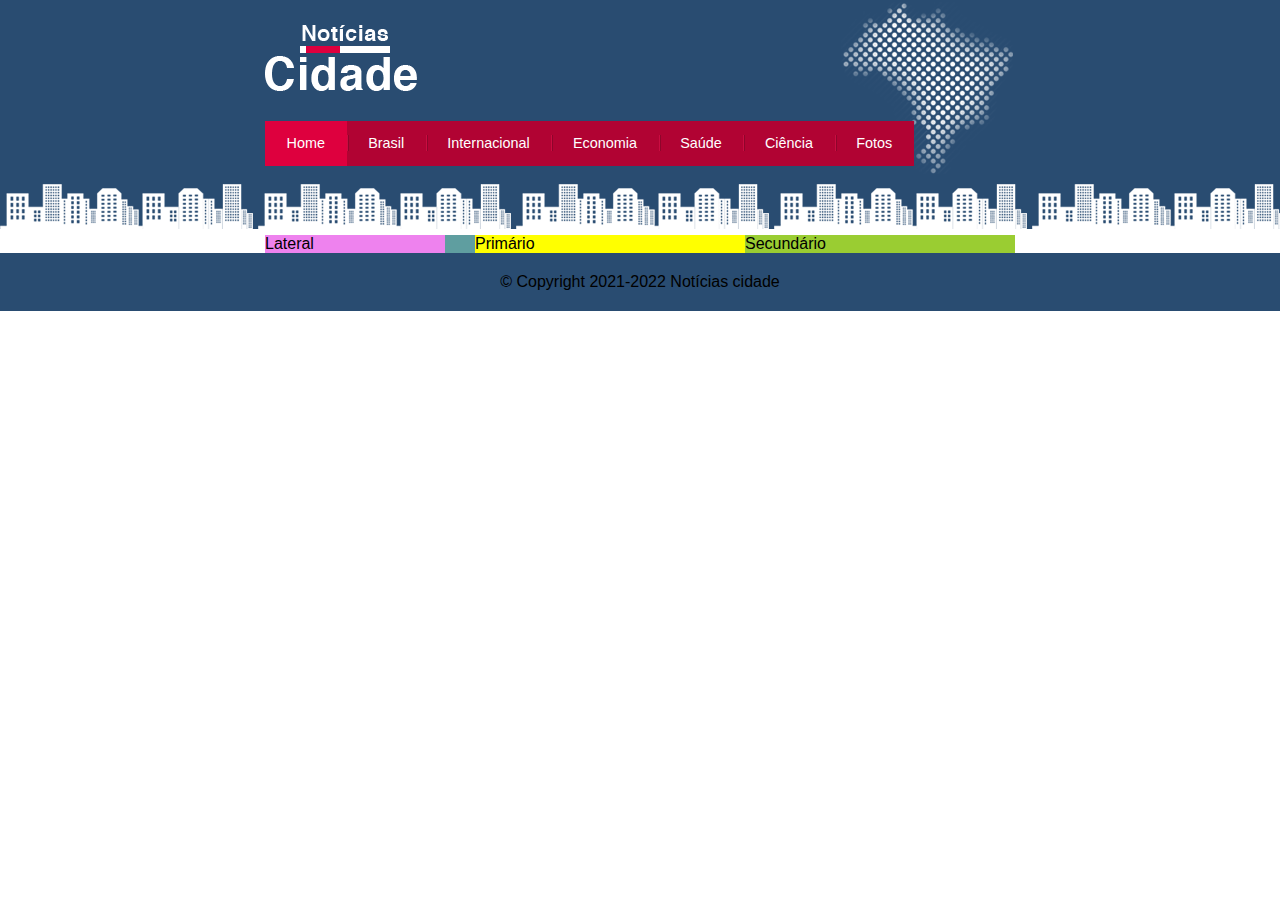
==== index.html @ 70eda928 "Commit Inicial" ====
<!DOCTYPE html>
<html lang="pt-br">

<head>
    <meta charset="UTF-8">
    <meta http-equiv="X-UA-Compatible" content="IE=edge">
    <meta name="viewport" content="width=device-width, initial-scale=1.0">
    <link rel="stylesheet" type="text/css" href="resources/main.css">
    <title>Notícias cidade - Seu site de notícias</title>
</head>

<body class="home">
    <!-- Início container -->
    <div id="container">
        <!-- Início topo -->
        <div id="topo">
            <h1 class="logo">Notícias Cidade</h1>
            <ul id="navegacao">
                <li class="primeiro"><a id="home" href="index.html">Home</a></li>
                <li><a id="brasil" href="brasil/brasil.html">Brasil</a></li>
                <li><a id="internacional" href="internacional/internacional.html">Internacional</a></li>
                <li><a id="economia" href="economia/economia.html">Economia</a></li>
                <li><a id="saude" href="saude/saude.html">Saúde</a></li>
                <li><a id="ciencia" href="ciencias/ciencias.html">Ciência</a></li>
                <li><a id="fotos" href="fotos/fotos.html">Fotos</a></li>
            </ul>
        </div>
        <!-- Fim topo -->

        <!-- Início conteúdo -->
        <div id="conteudo">
            <div id="primario">Primário</div>
            <div id="secundario">Secundário</div>
            <div id="lateral">Lateral</div>
        </div>
        <!-- Fim conteúdo -->
    </div>
    <!-- Fim container -->

    <div id="container-rodape">
        &copy; Copyright 2021-2022 Notícias cidade
    </div>

</body>

</html>
---- resources/main.css ----
* {
    margin: 0;
    padding: 0;
}

body {
    background-color: burlywood;
    font-family: 'Trebuchet MS', Helvetica, sans-serif;
    background: #fff url(../resources/img/fundo.png) repeat-x;
}

/****** Layout ******/

#container {
    width: 750px;
    margin: 0 auto;
}

#topo {
    height: 150px;
    background: url(../resources/img/detalhe-topo.png) no-repeat right top;
    padding-top: 25px;
}

.logo {
    width: 152px;
    height: 66px;
    background: url(../resources/img/logo.png) no-repeat center;
    text-indent: -3000px;
}

/****** Barra de navegação ******/

ul {
    margin: 0;
    padding: 0;
    list-style: none;
}

#topo ul {
    background: #b10333;
    margin-top: 30px;
    float: left;
}

#topo ul li {
    float: left;
}

#topo ul a {
    font-size: 0.9em;
    display: block;
    padding: 0.5em 1.5em;
    line-height: 2.1em;
    text-decoration: none;
    color: #fff;
    background: url(../resources/img/divisor.png) no-repeat left center;
}

#topo ul .primeiro a {
    background: none;
}

#topo ul a:hover {
    color: #69001d;
}

body.home #navegacao a#home,
body.brasil #navegacao a#brasil,
body.internacional #navegacao a#internacional,
body.economia #navegacao a#economia,
body.saude #navegacao a#saude,
body.ciencia #navegacao a#ciencia,
body.fotos #navegacao a#fotos {
    color: #fff;
    background: #de003e;
    cursor: text;
}

/** Config do layout de três colunas **/

#conteudo {
    margin-top: 60px;
    display: flex;
    background: cadetblue;
}

#primario,
#secundario,
#lateral {
}

#primario,
#secundario {
    width: 270px;
}

#primario {
    background-color: yellow;
}

#secundario {
    background-color: yellowgreen;
}

#lateral {
    width: 180px;
    order: -1;
    margin-right: 30px;
    background-color: violet;
}

#container-rodape {
    background: #294c71;
    padding: 20px;
    clear: both;
    text-align: center;
}

#rodape {
    width: 750px;
    margin: 0 auto;
    color: #fff;
}
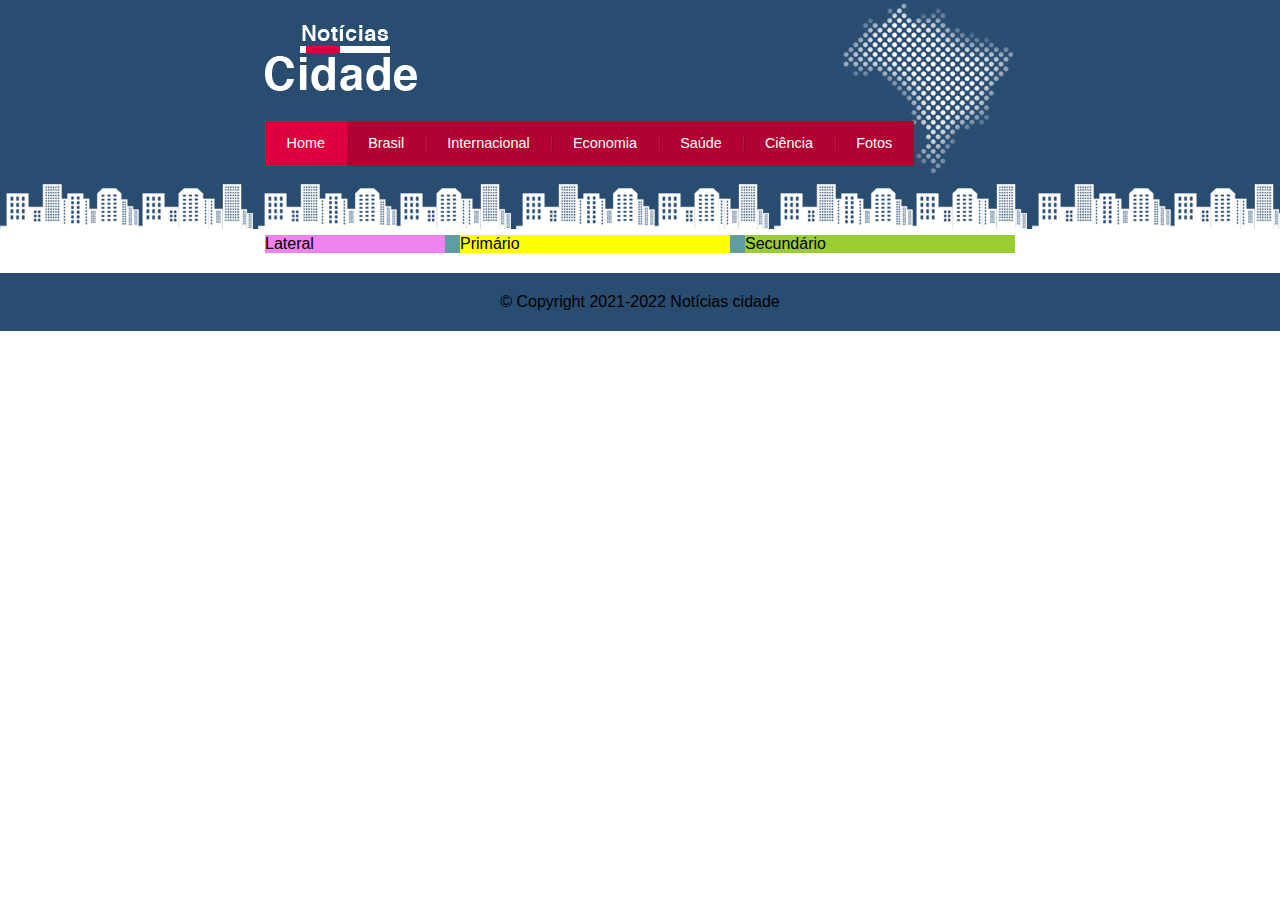
==== commit 0fe14a76: "Implementação de duas/uma colunas nas notícias" ====
--- a/index.html
+++ b/index.html
@@ -40,7 +40,6 @@
     <div id="container-rodape">
         &copy; Copyright 2021-2022 Notícias cidade
     </div>
-
 </body>
 
 </html>--- a/resources/main.css
+++ b/resources/main.css
@@ -40,11 +40,7 @@
 #topo ul {
     background: #b10333;
     margin-top: 30px;
-    float: left;
-}
-
-#topo ul li {
-    float: left;
+    display: inline-flex;
 }
 
 #topo ul a {
@@ -83,11 +79,7 @@
     margin-top: 60px;
     display: flex;
     background: cadetblue;
-}
-
-#primario,
-#secundario,
-#lateral {
+    margin-bottom: 20px;
 }
 
 #primario,
@@ -96,6 +88,19 @@
 }
 
 #primario {
+    background-color: yellow;
+    margin-right: 15px;
+}
+
+#duas-colunas #primario {
+    width: 555px;
+    margin-right: 0px;
+    background-color: yellow;
+}
+
+#uma-coluna #primario {
+    width: 750px;
+    margin: 0 auto;
     background-color: yellow;
 }
 
@@ -106,7 +111,7 @@
 #lateral {
     width: 180px;
     order: -1;
-    margin-right: 30px;
+    margin-right: 15px;
     background-color: violet;
 }
 
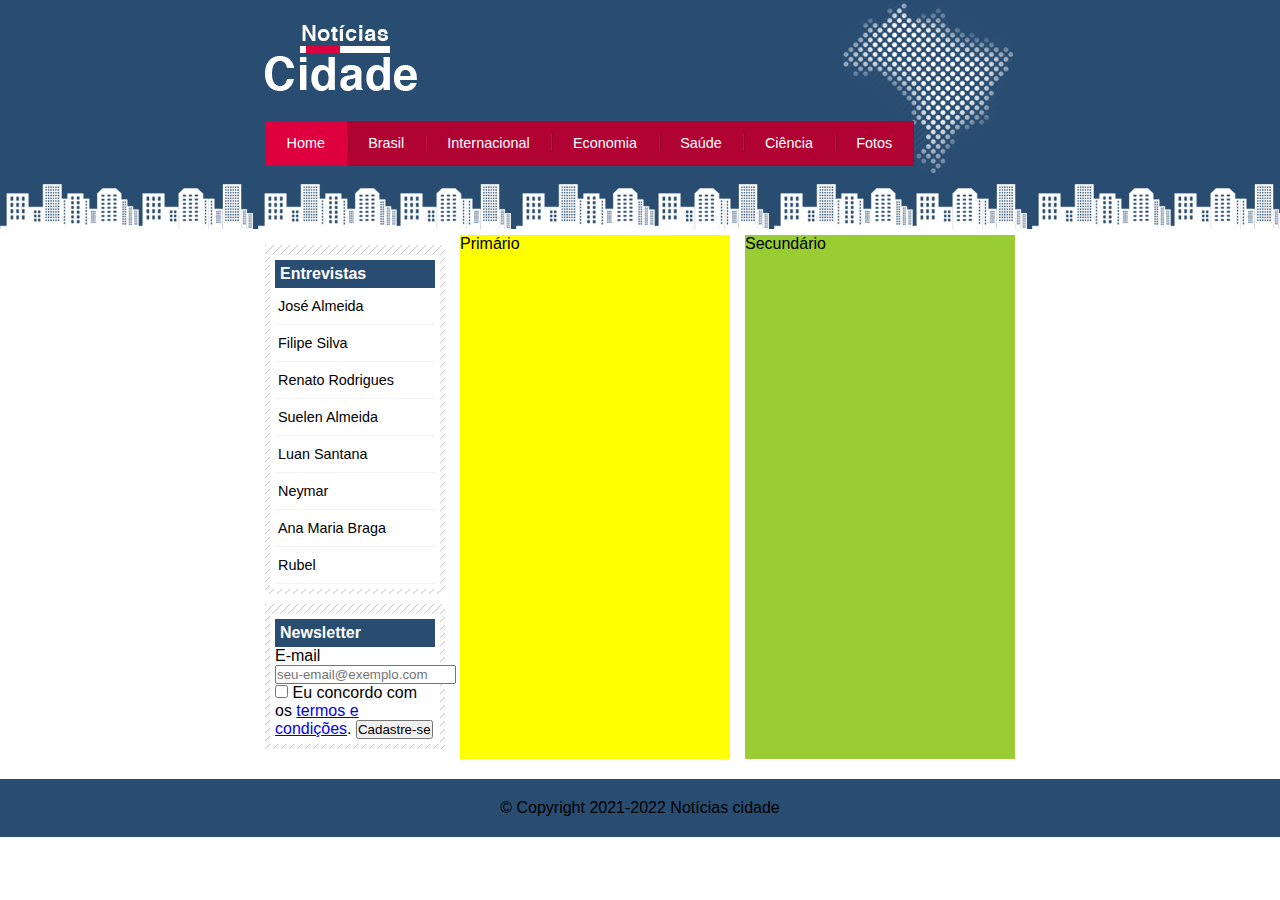
==== commit 57e27382: "Implementação do conteúdo da barra lateral" ====
--- a/index.html
+++ b/index.html
@@ -29,9 +29,48 @@
 
         <!-- Início conteúdo -->
         <div id="conteudo">
+            <!-- Início Primário -->
             <div id="primario">Primário</div>
+            <!-- Fim primário -->
+
+            <!-- Início secundário -->
             <div id="secundario">Secundário</div>
-            <div id="lateral">Lateral</div>
+            <!-- Fim secundário -->
+
+            <!-- Início lateral -->
+            <div id="lateral">
+                <div class="caixa">
+                    <div class="caixa-conteudo">
+                        <h2>Entrevistas</h2>
+                        <ul>
+                            <li><a href="#">José Almeida</a></li>
+                            <li><a href="#">Filipe Silva</a></li>
+                            <li><a href="#">Renato Rodrigues</a></li>
+                            <li><a href="#">Suelen Almeida</a></li>
+                            <li><a href="#">Luan Santana</a></li>
+                            <li><a href="#">Neymar</a></li>
+                            <li><a href="#">Ana Maria Braga</a></li>
+                            <li><a href="#">Rubel</a></li>
+                        </ul>
+                    </div>
+                </div>
+
+                <div class="caixa">
+                    <div class="caixa-conteudo">
+                        <h2>Newsletter</h2>
+                        <form>
+                            <label for="email">E-mail</label>
+                            <input type="email" placeholder="seu-email@exemplo.com">
+
+                            <input type="checkbox" name="termos" id="termos">
+                            <label for="termos">Eu concordo com os <a href="#">termos e condições</a>.</label>
+
+                            <button type="submit">Cadastre-se</button>
+                        </form>
+                    </div>
+                </div>
+            </div>
+            <!-- Fim lateral -->
         </div>
         <!-- Fim conteúdo -->
     </div>
--- a/resources/main.css
+++ b/resources/main.css
@@ -78,7 +78,6 @@
 #conteudo {
     margin-top: 60px;
     display: flex;
-    background: cadetblue;
     margin-bottom: 20px;
 }
 
@@ -92,18 +91,6 @@
     margin-right: 15px;
 }
 
-#duas-colunas #primario {
-    width: 555px;
-    margin-right: 0px;
-    background-color: yellow;
-}
-
-#uma-coluna #primario {
-    width: 750px;
-    margin: 0 auto;
-    background-color: yellow;
-}
-
 #secundario {
     background-color: yellowgreen;
 }
@@ -112,8 +99,25 @@
     width: 180px;
     order: -1;
     margin-right: 15px;
-    background-color: violet;
 }
+
+/** Config do layout de duas colunas **/
+
+#duas-colunas #primario {
+    width: 555px;
+    margin-right: 0px;
+    background-color: yellow;
+}
+
+/** Config do layout de uma coluna **/
+
+#uma-coluna #primario {
+    width: 750px;
+    margin: 0 auto;
+    background-color: yellow;
+}
+
+/** Rodapé **/
 
 #container-rodape {
     background: #294c71;
@@ -126,4 +130,42 @@
     width: 750px;
     margin: 0 auto;
     color: #fff;
+}
+
+/** Caixa **/
+.caixa {
+    margin: 10px 0;
+    padding: 5px;
+    background: #f3f3f3 url(../resources/img/fundo-caixa.png);
+}
+
+h2 {
+    font-size: 1em;
+    background: #294c71;
+    color: #fff;
+    padding: 5px;
+}
+
+.caixa-conteudo {
+    background: #fff;
+    padding: 5px;
+    margin-top: 5px;
+}
+
+/*** Outras configs ***/
+
+#lateral ul a {
+    font-size: 0.9em;
+    padding: 3px;
+    display: block;
+    line-height: 30px;
+    color: #000;
+    text-decoration: none;
+    border-bottom: 1px solid #f3f3f3;
+}
+
+#lateral ul a:hover {
+    background: #f9f9f9 url(../resources/img/marcador.png) no-repeat left center;
+    color: #a1a1a1;
+    padding-left: 20px;
 }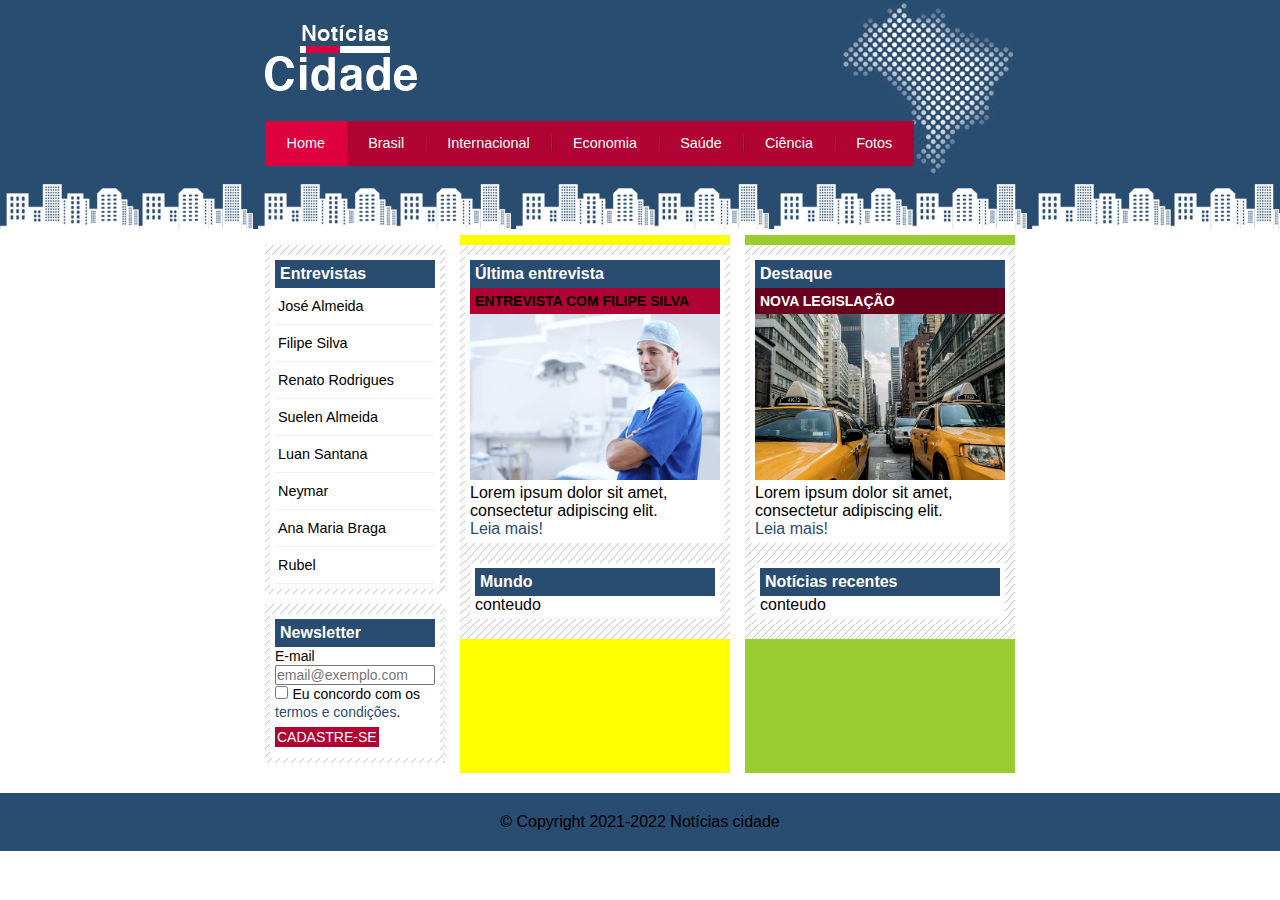
==== commit c069c8a1: "novas implementações" ====
--- a/index.html
+++ b/index.html
@@ -30,11 +30,46 @@
         <!-- Início conteúdo -->
         <div id="conteudo">
             <!-- Início Primário -->
-            <div id="primario">Primário</div>
+            <div id="primario">
+                <div class="caixa">
+                    <div class="caixa-conteudo">
+                        <h2>Última entrevista</h2>
+                        <h4 class="entrevista">ENTREVISTA COM FILIPE SILVA</h4>
+                        <img src="resources/img/doutor.jpg" alt="" width="250px">
+                        <p>Lorem ipsum dolor sit amet, consectetur adipiscing elit.</p>
+                        <a href="#">Leia mais!</a>
+                    </div>
+
+                    <div class="caixa">
+                        <div class="caixa-conteudo">
+                            <h2>Mundo</h2>
+                            conteudo
+                        </div>
+                    </div>
+                </div>
+            </div>
             <!-- Fim primário -->
 
             <!-- Início secundário -->
-            <div id="secundario">Secundário</div>
+            <div id="secundario">
+                <div class="caixa">
+                    <div class="caixa-conteudo">
+                        <h2>Destaque</h2>
+                        <h4 class="destaque">NOVA LEGISLAÇÃO</h4>
+                        <img src="resources/img/taxi.jpg" alt="" width="250px">
+                        <p>Lorem ipsum dolor sit amet, consectetur adipiscing elit.</p>
+                        <a href="#">Leia mais!</a>
+                    </div>
+
+                    <div class="caixa">
+                        <div class="caixa-conteudo">
+                            <h2>Notícias recentes</h2>
+                            conteudo
+                        </div>
+                    </div>
+
+                </div>
+            </div>
             <!-- Fim secundário -->
 
             <!-- Início lateral -->
@@ -59,13 +94,17 @@
                     <div class="caixa-conteudo">
                         <h2>Newsletter</h2>
                         <form>
-                            <label for="email">E-mail</label>
-                            <input type="email" placeholder="seu-email@exemplo.com">
-
-                            <input type="checkbox" name="termos" id="termos">
-                            <label for="termos">Eu concordo com os <a href="#">termos e condições</a>.</label>
-
-                            <button type="submit">Cadastre-se</button>
+                            <div>
+                                <label>E-mail</label>
+                                <input type="email" placeholder="email@exemplo.com">
+                            </div>
+                            <div>
+                                <input type="checkbox" name="termos" id="termos">
+                                <label for="termos">Eu concordo com os <a href="#">termos e condições</a>.</label>
+                            </div>
+                            <div class="botao">
+                                <button type="submit">CADASTRE-SE</button>
+                            </div>
                         </form>
                     </div>
                 </div>
--- a/resources/main.css
+++ b/resources/main.css
@@ -146,6 +146,46 @@
     padding: 5px;
 }
 
+h4 {
+    padding: 5px;
+    font-size: 14px;
+}
+
+h4.entrevista {
+    background: #b10333;
+    color: #000;
+}
+
+h4.destaque {
+    background: #69001d;
+    color: #fff;
+}
+
+label,
+input,
+button {
+    font-size: 14px;
+}
+
+button {
+    margin: 5px auto;
+    margin: 6px 0;
+    padding: 1px;
+    background: #b10333;
+    color: #fff;
+    border: 1px solid #b10333;
+}
+
+button:hover {
+    background: #a1a1a1;
+    color: #000;
+    border: 1px solid #a1a1a1;
+}
+
+input[type="email"] {
+    width: 156px;
+}
+
 .caixa-conteudo {
     background: #fff;
     padding: 5px;
@@ -153,6 +193,11 @@
 }
 
 /*** Outras configs ***/
+
+a {
+    text-decoration: none;
+    color: #294c71;
+}
 
 #lateral ul a {
     font-size: 0.9em;
@@ -160,7 +205,6 @@
     display: block;
     line-height: 30px;
     color: #000;
-    text-decoration: none;
     border-bottom: 1px solid #f3f3f3;
 }
 
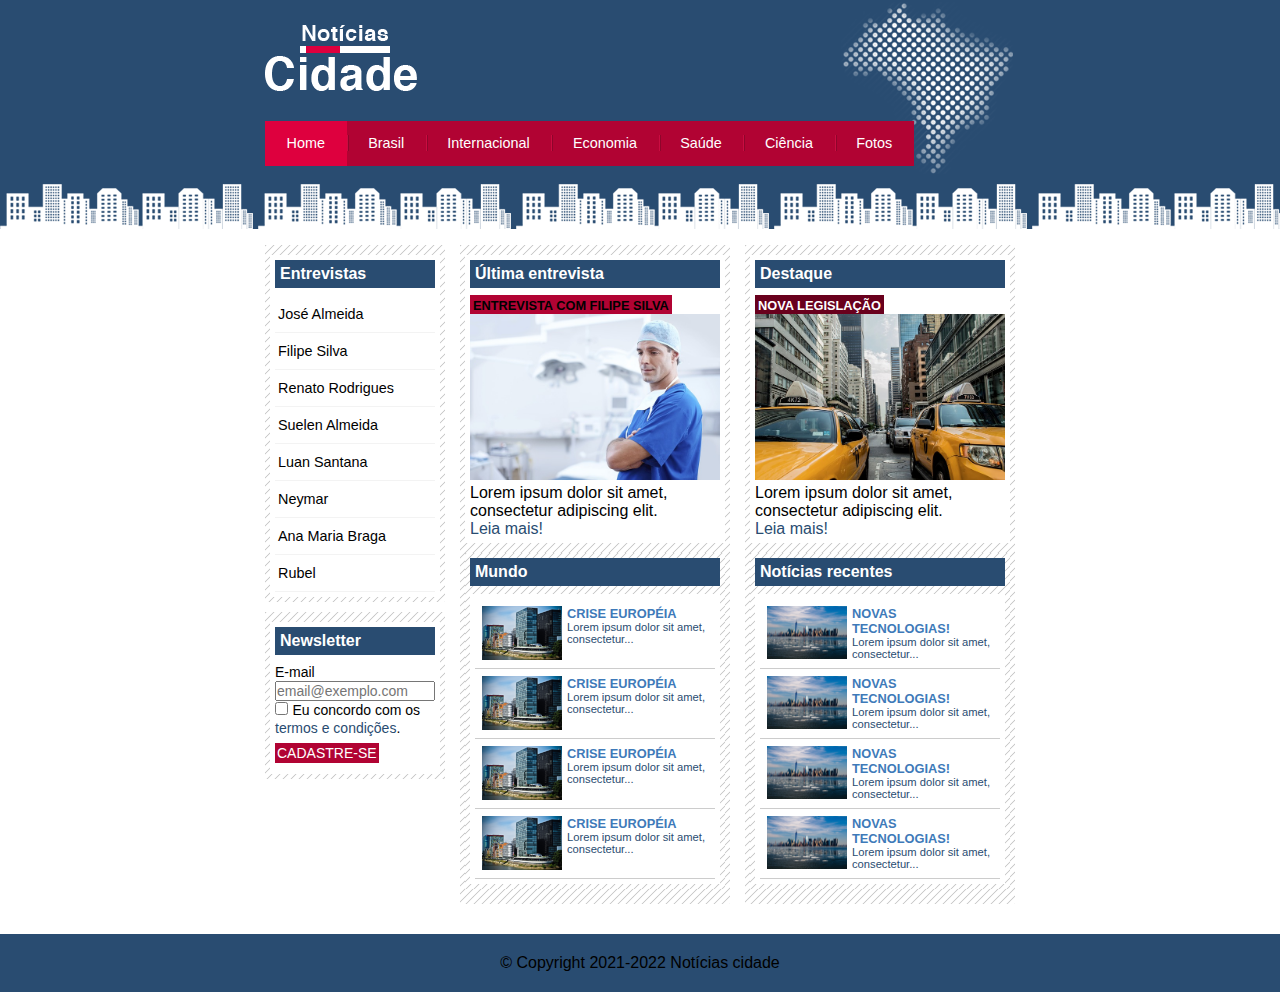
==== commit b405a2e1: "Update e finalização da home" ====
--- a/index.html
+++ b/index.html
@@ -41,9 +41,54 @@
                     </div>
 
                     <div class="caixa">
+                        <h2>Mundo</h2>
                         <div class="caixa-conteudo">
-                            <h2>Mundo</h2>
-                            conteudo
+                            <ul id="lista-noticias">
+                                <li>
+                                    <a href="#">
+                                        <div class="materia-pequena">
+                                            <img src="resources/img/mundo.jpg" alt="" width="80px">
+                                            <div class="materia-pequena-texto">
+                                                <h3>CRISE EUROPÉIA</h3>
+                                                <p>Lorem ipsum dolor sit amet, consectetur...</p>
+                                            </div>
+                                        </div>
+                                    </a>
+                                </li>
+                                <li>
+                                    <a href="#">
+                                        <div class="materia-pequena">
+                                            <img src="resources/img/mundo.jpg" alt="" width="80px">
+                                            <div class="materia-pequena-texto">
+                                                <h3>CRISE EUROPÉIA</h3>
+                                                <p>Lorem ipsum dolor sit amet, consectetur...</p>
+                                            </div>
+                                        </div>
+                                    </a>
+                                </li>
+                                <li>
+                                    <a href="#">
+                                        <div class="materia-pequena">
+                                            <img src="resources/img/mundo.jpg" alt="" width="80px">
+                                            <div class="materia-pequena-texto">
+                                                <h3>CRISE EUROPÉIA</h3>
+                                                <p>Lorem ipsum dolor sit amet, consectetur...</p>
+                                            </div>
+                                        </div>
+                                    </a>
+                                </li>
+                                <li>
+                                    <a href="#">
+                                        <div class="materia-pequena">
+                                            <img src="resources/img/mundo.jpg" alt="" width="80px">
+                                            <div class="materia-pequena-texto">
+                                                <h3>CRISE EUROPÉIA</h3>
+                                                <p>Lorem ipsum dolor sit amet, consectetur...</p>
+                                            </div>
+                                        </div>
+                                    </a>
+                                </li>
+                            </ul>
                         </div>
                     </div>
                 </div>
@@ -62,9 +107,54 @@
                     </div>
 
                     <div class="caixa">
+                        <h2>Notícias recentes</h2>
                         <div class="caixa-conteudo">
-                            <h2>Notícias recentes</h2>
-                            conteudo
+                            <ul id="lista-noticias">
+                                <li>
+                                    <a href="#">
+                                        <div class="materia-pequena">
+                                            <img src="resources/img/cidade.jpg" alt="" width="80px">
+                                            <div class="materia-pequena-texto">
+                                                <h3>NOVAS TECNOLOGIAS!</h3>
+                                                <p>Lorem ipsum dolor sit amet, consectetur...</p>
+                                            </div>
+                                        </div>
+                                    </a>
+                                </li>
+                                <li>
+                                    <a href="#">
+                                        <div class="materia-pequena">
+                                            <img src="resources/img/cidade.jpg" alt="" width="80px">
+                                            <div class="materia-pequena-texto">
+                                                <h3>NOVAS TECNOLOGIAS!</h3>
+                                                <p>Lorem ipsum dolor sit amet, consectetur...</p>
+                                            </div>
+                                        </div>
+                                    </a>
+                                </li>
+                                <li>
+                                    <a href="#">
+                                        <div class="materia-pequena">
+                                            <img src="resources/img/cidade.jpg" alt="" width="80px">
+                                            <div class="materia-pequena-texto">
+                                                <h3>NOVAS TECNOLOGIAS!</h3>
+                                                <p>Lorem ipsum dolor sit amet, consectetur...</p>
+                                            </div>
+                                        </div>
+                                    </a>
+                                </li>
+                                <li>
+                                    <a href="#">
+                                        <div class="materia-pequena">
+                                            <img src="resources/img/cidade.jpg" alt="" width="80px">
+                                            <div class="materia-pequena-texto">
+                                                <h3>NOVAS TECNOLOGIAS!</h3>
+                                                <p>Lorem ipsum dolor sit amet, consectetur...</p>
+                                            </div>
+                                        </div>
+                                    </a>
+                                </li>
+                            </ul>
                         </div>
                     </div>
 
--- a/resources/main.css
+++ b/resources/main.css
@@ -87,12 +87,7 @@
 }
 
 #primario {
-    background-color: yellow;
     margin-right: 15px;
-}
-
-#secundario {
-    background-color: yellowgreen;
 }
 
 #lateral {
@@ -106,7 +101,6 @@
 #duas-colunas #primario {
     width: 555px;
     margin-right: 0px;
-    background-color: yellow;
 }
 
 /** Config do layout de uma coluna **/
@@ -114,7 +108,6 @@
 #uma-coluna #primario {
     width: 750px;
     margin: 0 auto;
-    background-color: yellow;
 }
 
 /** Rodapé **/
@@ -144,11 +137,19 @@
     background: #294c71;
     color: #fff;
     padding: 5px;
+    margin-bottom: 8px;
 }
 
 h4 {
     padding: 5px;
     font-size: 14px;
+}
+
+h4.entrevista,
+h4.destaque {
+    font-size: 0.8em;
+    display: inline;
+    padding: 3px;
 }
 
 h4.entrevista {
@@ -190,6 +191,42 @@
     background: #fff;
     padding: 5px;
     margin-top: 5px;
+}
+
+/* formatando lista de noticias */
+
+#lista-noticias li {
+    padding: 2px;
+    border-bottom: 1px solid #ccc;
+    height: 65px;
+}
+
+#lista-noticias li:hover {
+    background: #eee;
+    cursor: pointer;
+}
+
+#lista-noticias li a img {
+    margin: 5px;
+}
+
+#lista-noticias li a {
+    text-decoration: none;
+}
+
+#lista-noticias li a h3 {
+    font-size: 0.8em;
+    padding: 0;
+    margin-top: 5px;
+    color: #3e7ab9;
+}
+
+#lista-noticias li a p {
+    font-size: 0.7em;
+}
+
+.materia-pequena {
+    display: flex;
 }
 
 /*** Outras configs ***/
